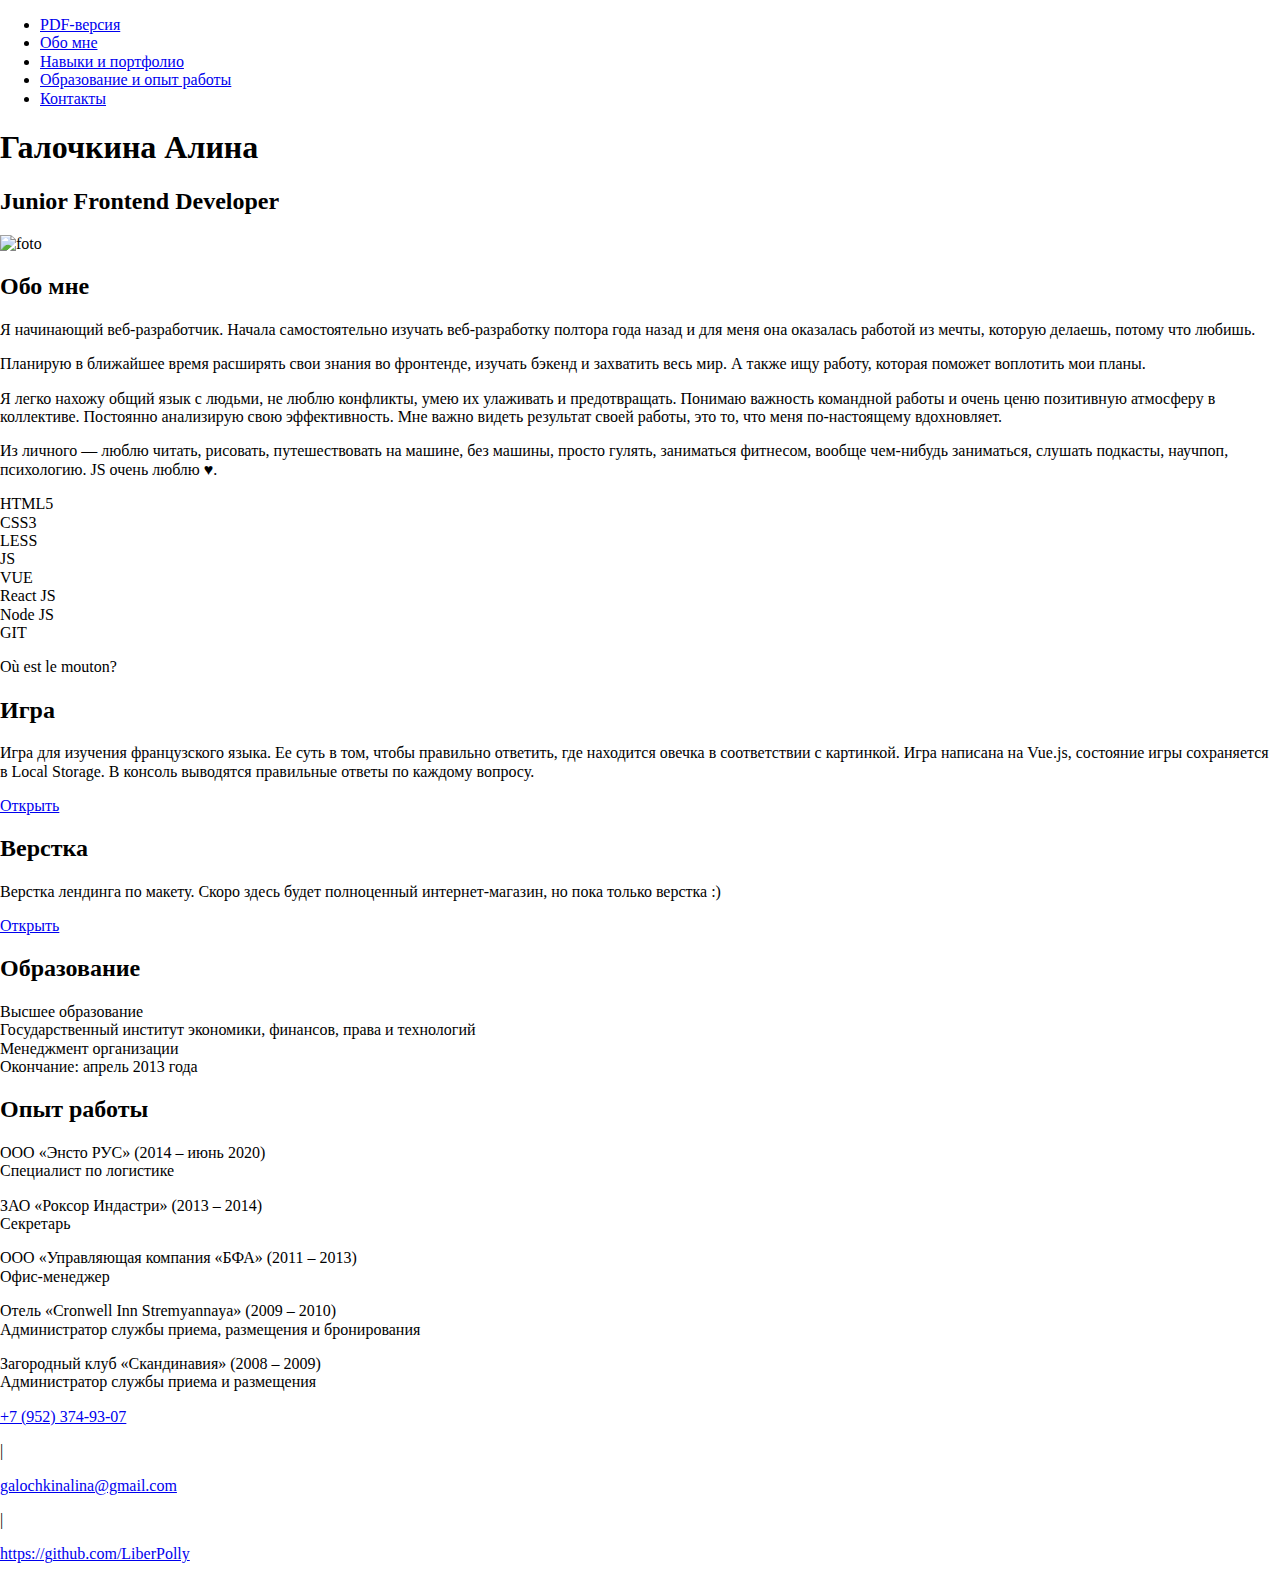
==== index1.html @ 81122c53 "initial commit" ====
<!DOCTYPE HTML>
<html lang="en">

<head>
   <meta charset="UTF-8">
   <meta name="viewport" content="width=device-width, initial-scale=1.0">
   <meta http-equiv="X-UA-Compatible" content="ie=edge">
   <title>Резюме</title>
   <link rel="stylesheet" href="css/normalize.css">
   <!-- <link rel="stylesheet" href="css/style.css">
      <link rel="stylesheet" href="css/index.css"> -->
   <link rel="stylesheet/less" type="text/css" href="css/style.less" />
   <script src="//cdnjs.cloudflare.com/ajax/libs/less.js/3.11.1/less.min.js"></script>

</head>

<body>
   <header>
      <div class="nav">
         <label id="mobMenu" class="label-mob-menu" for="mob-menu">
            <p class="mob-menu">
               <span class="upper"></span>
               <span class="middle"></span>
               <span class="bottom"></span>
            </p>
         </label>
         <!-- <input class="checkbox" id="checkbox" type="checkbox" > -->
         <ul id="navbar" class="nav-bar">
            <li>
               <a href="/img/Resume-Alina-Galochkina.pdf" class="main-nav-link" target="blank">PDF-версия</a>
            </li>
            <li>
               <a href="#introduce" class="main-nav-link">Обо мне</a>
            </li>
            <li>
               <a href="#portfolio" class="main-nav-link">Навыки и портфолио</a>
            </li>
            <li>
               <a href="#resume" class="main-nav-link">Образование и опыт&nbsp;работы</a>
            </li>
            <li>
               <a href="#contacts" class="main-nav-link">Контакты</a>
            </li>
         </ul>
      </div>
   </header>

   <section class="introduce" id="introduce">
      <div class="wrapper"></div>
      <div class="introduce-wrapper">
         <h1>Галочкина Алина</h1>
         <h2>Junior Frontend Developer</h2>
         <img src="img/foto.jpg" class="introduce-foto" alt="foto">
         <div class="introduce-txt">
            <h2>Обо мне</h2>
            <p>Я начинающий веб-разработчик. Начала самостоятельно изучать веб-разработку полтора года назад и для меня она оказалась работой из мечты, которую делаешь, потому что любишь.
            </p>
            <p>Планирую в ближайшее время
               расширять свои знания во фронтенде, изучать бэкенд и захватить весь мир. А также ищу работу, которая
               поможет воплотить мои планы.</p>
            <p>Я легко нахожу общий язык с людьми, не люблю конфликты, умею их улаживать и предотвращать. Понимаю
               важность командной работы и очень ценю позитивную атмосферу в коллективе. Постоянно анализирую
               свою
               эффективность. Мне важно видеть результат своей работы, это то, что меня по-настоящему вдохновляет.
            </p>
            <p>Из личного — люблю читать, рисовать, путешествовать на машине, без машины, просто гулять, заниматься
               фитнесом, вообще чем-нибудь заниматься, слушать подкасты, научпоп, психологию. JS очень люблю &#9829;.
            </p>



         </div>
      </div>
   </section>

   <section class="skills-portfolio" id="portfolio">
      <div class="wrapper"></div>

      <div class="portfolio-wrapper">
         <div class="skills">
            <div class="skill">
               <div class="skill-wrapper"><span>HTML5</span></div>
            </div>
            <div class="skill">
               <div class="skill-wrapper"><span>CSS3</span></div>
            </div>
            <div class="skill">
               <div class="skill-wrapper"><span>LESS</span></div>
            </div>
            <div class="skill">
               <div class="skill-wrapper"><span>JS</span></div>
            </div>
            <div class="skill">
               <div class="skill-wrapper"><span>VUE</span></div>
            </div>
            <div class="skill">
               <div class="skill-wrapper"><span>React JS</span></div>
            </div>
            <div class="skill">
               <div class="skill-wrapper"><span>Node JS</span></div>
            </div>
            <div class="skill">
               <div class="skill-wrapper"><span>GIT</span></div>
            </div>
         </div>

         <div class="portfolio">
            <article class="portfolio-item">
               <div class="portfolio-img lamb">
                  <p>Où est le mouton?</p>
               </div>
               <div class="portfolio-text-wrapper">
                  <div>
                     <h2 class="portfolio-h2">Игра</h2>
                     <p class="portfolio-p">Игра для изучения французского языка. Ее суть в том, чтобы
                        правильно ответить, где находится овечка в соответствии с картинкой. Игра написана на Vue.js,
                        состояние игры сохраняется в Local Storage. В консоль выводятся правильные ответы по каждому
                        вопросу.</p>
                  </div>
                  <div>
                     <a class="button" href="https://boiling-spire-74852.herokuapp.com" target="blank">Открыть</a>
                  </div>
               </div>
            </article>

            <article class="portfolio-item">
               <div class="portfolio-img shop">
                  <p></p>
               </div>
               <div class="portfolio-text-wrapper">
                  <div>
                     <h2 class="portfolio-h2">Верстка</h2>
                     <p class="portfolio-p">Верстка лендинга по макету. Скоро здесь будет полноценный интернет-магазин,
                        но пока только
                        верстка :)</p>
                  </div>
                  <div>
                     <a class="button" href="maket/index.html" target="blank">Открыть</a>
                  </div>
               </div>

            </article>
         </div>

   </section>

   <section class="resume" id="resume">
      <div class="wrapper"></div>
      <div class="resume-wrapper">
         <div class="resume-item">
            <h2>Образование</h2>
            <p>Высшее образование<br>
               Государственный институт экономики, финансов, права и технологий<br>
               Менеджмент организации<br>
               Окончание: апрель 2013 года
            </p>
         </div>
         <div class="resume-item">
            <h2>Опыт работы</h2>
            <p> ООО «Энсто РУС» (2014 – июнь 2020)<br>
               Специалист по логистике</p>
            <p> ЗАО «Роксор Индастри» (2013 – 2014)<br>
               Секретарь</p>
            <p> ООО «Управляющая компания «БФА» (2011 – 2013)<br>
               Офис-менеджер</p>
            <p> Отель «Cronwell Inn Stremyannaya» (2009 – 2010)<br>
               Администратор службы приема, размещения и бронирования</p>
            <p> Загородный клуб «Скандинавия» (2008 – 2009) <br>
               Администратор службы приема и размещения</p>

         </div>
      </div>
   </section>
   <footer id="contacts">
      <a href="tel:+79523749307" class="footer-link">
         <p class="footer-txt">+7&nbsp;(952)&nbsp;374-93-07</p>
      </a>
      <span>|</span>
      <a href="mailto:galochkinalina@gmail.com" class="footer-link">
         <p class="footer-txt">galochkinalina@gmail.com</p>
      </a>
      <span>|</span>
      <a href="https://github.com/LiberPolly?tab=repositories" class="footer-link" target="blank">
         <p class="footer-txt">https://github.com/LiberPolly</p>
      </a>
   </footer>

   <script>
      let screen = document.documentElement.clientWidth;
      let links = document.querySelectorAll('.main-nav-link');
      let navbar = document.querySelector('#navbar')
      let mobMenu = document.querySelector('#mobMenu')

      function handler() {
         if (screen <= 1080) {
            if (navbar.style.visibility == 'visible') {
               navbar.style.visibility = 'hidden';
            } else {
               navbar.style.visibility = 'visible';
            }
         }
      }

      mobMenu.onclick = handler;

      links.forEach((link) => {
         link.addEventListener('click', handler);
      });
   </script>
</body>

</html>
---- css/style.css ----
@font-face {
  font-family: "Montserrat-ExtraLight";
  src: url('../fonts/Montserrat/Montserrat-ExtraLight.ttf');
  font-weight: 200;
}
@font-face {
  font-family: "Montserrat-Regular";
  src: url('../fonts/Montserrat/Montserrat-Regular.ttf');
  font-weight: 400;
}
.nav,
.wrapper:before {
  position: fixed;
  top: 3px;
  left: 50%;
  display: block;
  box-sizing: border-box;
  padding: 1em;
  width: 100%;
  -webkit-transform: translate3d(-50%, -50%, 0);
  transform: translate3d(-50%, -50%, 0);
}
section {
  position: relative;
  padding: 1em;
  height: 100vh;
  background-repeat: no-repeat;
  background-size: cover;
  isolation: isolate;
}
.wrapper {
  clip: rect(auto auto auto auto);
  position: absolute;
  top: 0;
  right: 0;
  bottom: 0;
  left: 0;
}
.introduce {
  background-image: url(../img/my-foto.jpg);
  background-position: bottom;
}
@media (max-width: 1080px) {
  .introduce {
    background-image: none;
    background-color: #fff;
    height: 143vh;
  }
}
.introduce .wrapper:before {
  background: #ff0000;
}
.skills-portfolio {
  background-image: url('../img/66.jpg');
}
.skills-portfolio .wrapper:before {
  background: #faaa54;
  mix-blend-mode: difference;
}
.resume {
  background-image: url('../img/3.jpg');
  background-position: top;
  height: 81vh;
}
@media (max-width: 1280px) {
  .resume {
    height: 80.5vh;
  }
}
@media (max-width: 480px) {
  .resume {
    height: 97vh;
  }
}
.resume .wrapper:before {
  background: #f36f16;
  mix-blend-mode: difference;
}
.wrapper:before {
  content: " ";
  padding-top: 8rem;
  mix-blend-mode: darken;
}
.nav {
  margin-top: 1rem;
  padding: 0;
  text-align: center;
  z-index: 1000;
  mix-blend-mode: lighten;
}
.nav-bar {
  display: flex;
  flex-direction: row;
  justify-content: space-around;
  width: 90%;
  padding: 0;
  margin: 0 auto;
}
.nav-bar li {
  padding: 4rem 0 1.3rem 0;
  height: 100%;
}
.nav-bar a {
  margin: 0 5px 0 5px;
  color: #fff;
  text-decoration: none;
  font-size: 1.5em;
}
.nav-bar li a:hover {
  color: #ffb1fb;
}
.nav-bar li a:active {
  color: #ffffff;
}
/*MOBILE*/
@media (max-width: 1080px) {
  .nav-bar {
    visibility: hidden;
    width: 100%;
    background-color: rgba(255, 0, 0, 0.85);
    flex-direction: column;
    justify-content: center;
    position: absolute;
    top: 6rem;
    text-align: center;
    line-height: 2.5rem;
    padding: 1.5rem 0 1.5rem 0;
  }
  .mob-menu {
    position: relative;
    display: flex;
    flex-direction: column;
    height: 3rem;
    width: 3rem;
    padding: 0.9rem;
  }
  .mob-menu span {
    display: flex;
    background-color: #fff;
    height: 0.4rem;
    width: 100%;
    margin: 0.3rem 0 0.3rem 0;
  }
  .mob-menu:hover span {
    background-color: rgba(255, 255, 255, 0.8);
  }
  .mob-menu:active span {
    background-color: rgba(255, 255, 255, 0.6);
  }
  .nav {
    margin-top: 1.5rem;
    padding-top: 1.2rem;
    mix-blend-mode: normal;
  }
  .nav-bar li {
    padding: 0.2rem 0 0.2rem 0;
  }
  .nav-bar a {
    color: #fff;
    font-size: 1.5em;
  }
  .nav-bar li a:hover {
    color: rgba(255, 255, 255, 0.8);
  }
  .nav-bar li a:active {
    color: rgba(255, 255, 255, 0.6);
  }
}
/* SKILLS */
.skills {
  display: flex;
  flex-direction: row;
  justify-content: space-evenly;
  flex-wrap: wrap;
  width: 100%;
}
.skill {
  position: relative;
  display: flex;
  justify-content: center;
  align-items: center;
  border-radius: 50%;
}
.skill:before {
  content: "";
  position: absolute;
  width: 100%;
  height: 100%;
  border-radius: 50%;
  border: 2rem solid #9031fd;
  mix-blend-mode: difference;
  -webkit-box-shadow: 0 0 5px 2px #666666;
  box-shadow: 0 0 5px 2px #666666;
}
.skill:hover {
  -webkit-box-shadow: 0 0 5px 30px #f78f066c;
  box-shadow: 0 0 5px 30px #f78f066c;
}
.skill span {
  display: flex;
  justify-content: center;
  align-items: center;
  text-align: center;
  height: 4rem;
  width: 4rem;
  background-color: #fff;
  border-radius: 50%;
  font-family: "Montserrat-Regular";
  font-weight: bold;
  font-size: 1rem;
}
/* PORTFOLIO */
.portfolio-wrapper {
  display: flex;
  flex-direction: column;
  flex-wrap: wrap;
  justify-content: space-evenly;
  margin-top: 13%;
  margin-bottom: 10%;
}
.portfolio {
  display: flex;
  flex-direction: row;
  flex-wrap: wrap;
  justify-content: space-evenly;
  margin-top: 10%;
  margin-bottom: 10%;
  width: 100%;
}
.portfolio-item {
  display: flex;
  flex-direction: row;
  justify-content: flex-start;
  padding: 0;
  width: 600px;
  height: 300px;
  background-color: rgba(255, 255, 255, 0.8);
  border-radius: 1px;
  transition-timing-function: linear;
  transition-duration: 0.2s;
}
.portfolio-img {
  display: flex;
  align-items: flex-end;
  width: 80%;
  height: 100%;
  background-color: rgba(233, 255, 36, 0.842);
  color: #fff;
  border-radius: 1px;
  mix-blend-mode: darken;
  transition-timing-function: linear;
  transition-duration: 0.2s;
}
.portfolio-img p {
  margin-left: 0.7rem;
  margin-bottom: 0;
  font-size: 1.2rem;
  font-weight: bold;
  color: #fff;
}
.lamb {
  background-image: url('../img/game-logo.png');
  background-size: cover;
}
.lamb p {
  align-self: center;
  margin: 0 auto;
  padding-left: 7rem;
  font-family: "Montserrat-Regular";
  font-weight: bold;
  color: #171a20;
}
.shop {
  background-image: url('../img/logo-shop.jpg');
  background-size: cover;
  background-position: top;
  background-color: #378cca;
  justify-content: flex-end;
}
.shop p {
  margin-bottom: 3rem;
}
.portfolio-text-wrapper {
  position: relative;
  display: flex;
  flex-direction: column;
  justify-content: space-between;
  padding: 1rem;
  width: 20%;
  transition-timing-function: linear;
  transition-duration: 0.2s;
}
.portfolio-text-wrapper div {
  margin-bottom: 1.5rem;
}
.portfolio-h2 {
  margin: 0 0 1rem 0;
  color: #171a20;
}
.portfolio-p {
  margin: 0;
  line-height: 0;
  font-size: 0.2rem;
  visibility: hidden;
}
div .button {
  position: absolute;
  bottom: 1rem;
}
.button {
  display: flex;
  justify-content: center;
  width: 7rem;
  border: none;
  border-radius: 3px;
  color: #fff;
  line-height: 2rem;
  text-decoration: none;
  background-color: #ff0000;
  background: linear-gradient(to bottom, #282d38 5%, #282d38 100%) repeat scroll 0 0 #282d38;
}
.portfolio-item:hover .portfolio-text-wrapper {
  background-color: rgba(255, 255, 255, 0.856);
  width: 80%;
}
.portfolio-item:hover .portfolio-img {
  width: 20%;
  align-items: flex-end;
}
.portfolio-item:hover .lamb p {
  color: #171a20;
  font-weight: bold;
  align-self: flex-end;
  margin-left: 0.5rem;
  margin-bottom: 0.5rem;
  padding-left: 0;
}
.portfolio-item:hover .shop p {
  font-weight: bold;
  margin-bottom: 0.5rem;
}
.portfolio-item:hover .portfolio-p {
  visibility: visible;
  line-height: 1.5rem;
  font-size: 1rem;
}
.portfolio-item:hover .button {
  background: linear-gradient(to bottom, #ff3131 5%, #da0000 100%) repeat scroll 0 0 #da0000;
}
.portfolio-item:hover .portfolio-h2 {
  margin: 0 0 1rem 0;
  color: #ff0000;
}
.portfolio-item:hover .button:hover {
  background: linear-gradient(to bottom, #ff4747 5%, #ff3131 100%) repeat scroll 0 0 #da0000;
}
.portfolio-item:hover .button:active {
  background: linear-gradient(to bottom, #ff3131 5%, #da0000 100%) repeat scroll 0 0 #da0000;
}
@media (max-width: 1080px) {
  .skills {
    margin-top: 1rem;
  }
  .skill {
    margin: 1rem;
  }
  .skill:before {
    border: 0.5rem solid #9031fd;
  }
  .skill:hover {
    -webkit-box-shadow: 0 0 5px 9px #f78f066c;
    box-shadow: 0 0 5px 9px #f78f066c;
  }
  .portfolio {
    margin-top: 0;
  }
  .portfolio-item {
    margin: 0.5rem;
    width: 486px;
    height: 243px;
  }
  .portfolio-img {
    width: 20%;
  }
  .portfolio-img p {
    visibility: hidden;
  }
  .portfolio-text-wrapper {
    width: 80%;
    background-color: rgba(255, 255, 255, 0.9);
  }
  .portfolio-text-wrapper div {
    margin-bottom: 1rem;
    width: 100%;
  }
  .portfolio-h2 {
    color: #ff0000;
    margin-bottom: 0.3rem;
  }
  .portfolio-p {
    line-height: 1.1rem;
    font-size: 0.9rem;
    visibility: visible;
  }
  .button {
    background: linear-gradient(to bottom, #ff3131 5%, #da0000 100%) repeat scroll 0 0 #da0000;
  }
  .portfolio-item:hover .portfolio-h2 {
    margin-bottom: 0.3rem;
  }
  .portfolio-item:hover .portfolio-p {
    line-height: 1.1rem;
    font-size: 0.9rem;
  }
  .portfolio-item:hover .portfolio-text-wrapper {
    background-color: rgba(255, 255, 255, 0.9);
  }
}
* {
  font-family: "Montserrat-ExtraLight";
  font-weight: bold;
}
h1 {
  margin: 1.2rem;
  font-size: 4rem;
  color: #ff0000;
}
h2 {
  margin: 1rem;
  font-size: 1.5rem;
  color: #ff0000;
}
p {
  margin: 1rem;
  line-height: 2rem;
  color: #171a20;
}
@media (max-width: 1280px) {
  h1 {
    margin-top: 0;
    font-size: 3rem;
  }
  h2 {
    font-size: 1.3rem;
    margin-bottom: 0;
  }
  p {
    margin-top: 0.5rem;
    margin-bottom: 0;
    line-height: 1.9rem;
  }
}
@media (max-width: 1080px) {
  h1 {
    align-self: center;
    font-size: 2.5rem;
    margin: 0;
  }
  h2 {
    margin-bottom: 1rem;
    align-self: center;
    font-size: 1.5rem;
  }
  p {
    margin: 0;
    font-size: 1rem;
    line-height: 1.5rem;
  }
}
/* INTRODUCE */
.introduce-foto {
  visibility: hidden;
  width: 0.1px;
  margin: 0;
}
@media (max-width: 1080px) {
  .introduce-foto {
    visibility: visible;
    width: 480px;
    margin-top: 1rem;
    align-self: center;
  }
}
.introduce-wrapper {
  float: right;
  margin: 5rem 5rem 0 0;
  width: 700px;
}
@media (max-width: 1280px) {
  .introduce-wrapper {
    margin-right: 0;
    width: 600px;
  }
}
@media (max-width: 1080px) {
  .introduce-wrapper {
    float: none;
    display: flex;
    flex-direction: column;
    justify-content: center;
    width: 100%;
    margin: 0;
    margin-top: 4.5rem;
  }
}
.introduce-txt {
  margin: 2rem 0 5rem 0;
}
@media (max-width: 1280px) {
  .introduce-txt {
    margin: 0.5rem 0 0 0;
  }
}
@media (max-width: 1080px) {
  .introduce-txt {
    margin: 0;
    width: 100%;
    display: flex;
    align-self: center;
    flex-direction: column;
    justify-content: center;
  }
}
/* RESUME */
.resume-wrapper {
  display: flex;
  flex-direction: row;
  justify-content: space-evenly;
  flex-wrap: wrap;
  margin: 0;
  padding-left: 0;
}
@media (max-width: 1280px) {
  .resume-wrapper {
    background-color: rgba(255, 255, 255, 0.7);
    height: 100%;
  }
}
@media (max-width: 1080px) {
  .resume-wrapper {
    flex-direction: column;
    justify-content: flex-start;
    align-content: center;
    height: 87%;
    padding: 5rem 1rem 0 1rem;
  }
}
@media (max-width: 480px) {
  .resume-wrapper {
    margin-top: 5rem;
    height: initial;
    padding: 1rem;
  }
}
@media (max-width: 1080px) {
  .resume-item p {
    margin: 1rem 0 1rem 0;
  }
}
/* FOOTER */
footer {
  display: flex;
  flex-direction: row;
  justify-content: center;
  align-items: center;
  background-color: #ff0000;
  color: #fff;
}
footer span {
  margin: 0 1rem 0 1rem;
}
@media (max-width: 1080px) {
  footer span {
    visibility: hidden;
  }
}
@media (max-width: 1080px) {
  footer {
    flex-direction: column;
    padding: 1.5rem;
  }
}
.footer-link {
  outline: none;
  text-decoration: none;
}
.footer-link :hover {
  color: rgba(255, 255, 255, 0.5);
}
.footer-link :active {
  color: rgba(255, 255, 255, 0.2);
}
.footer-txt {
  color: #fff;
  font-size: 1.2rem;
  line-height: 2.5rem;
}
@media (max-width: 1080px) {
  .footer-txt {
    font-size: 1.2rem;
    line-height: 1rem;
  }
}
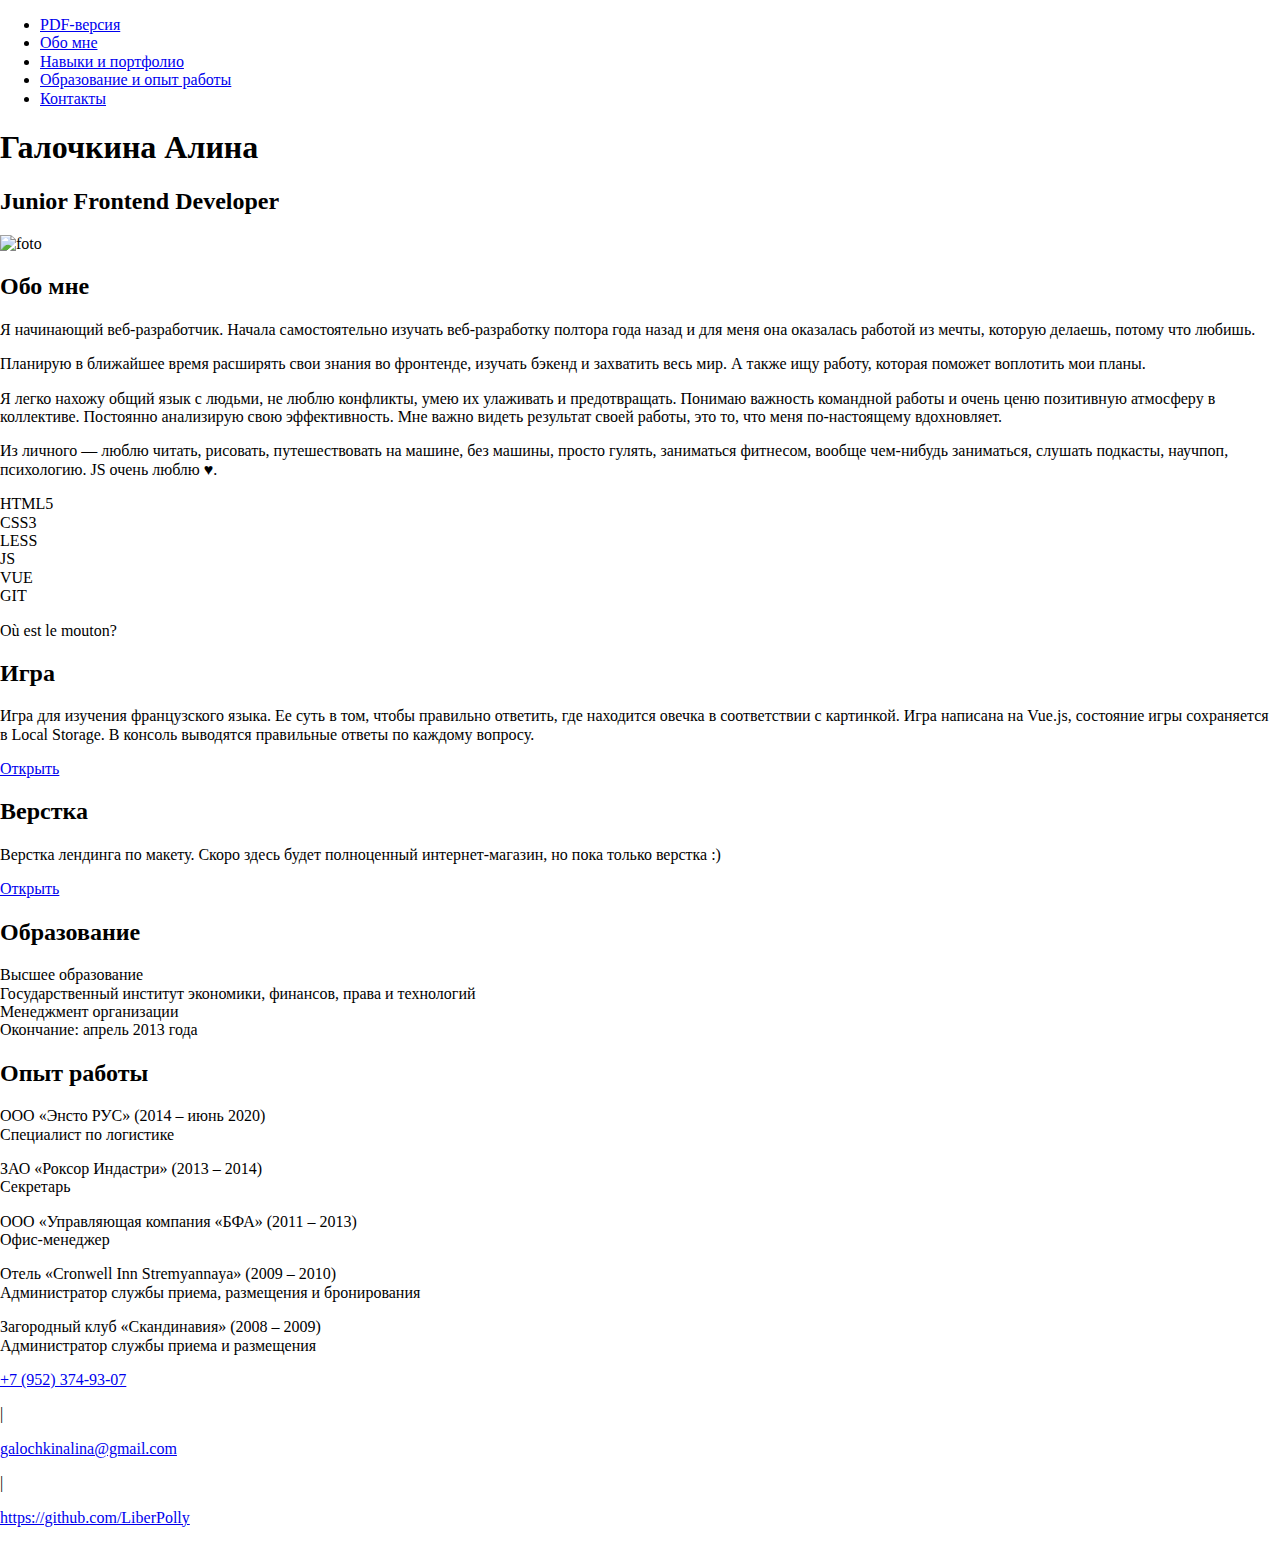
==== commit 1fa03b3a: "updated" ====
--- a/index1.html
+++ b/index1.html
@@ -93,12 +93,12 @@
             <div class="skill">
                <div class="skill-wrapper"><span>VUE</span></div>
             </div>
-            <div class="skill">
+            <!-- <div class="skill">
                <div class="skill-wrapper"><span>React JS</span></div>
             </div>
             <div class="skill">
                <div class="skill-wrapper"><span>Node JS</span></div>
-            </div>
+            </div> -->
             <div class="skill">
                <div class="skill-wrapper"><span>GIT</span></div>
             </div>
